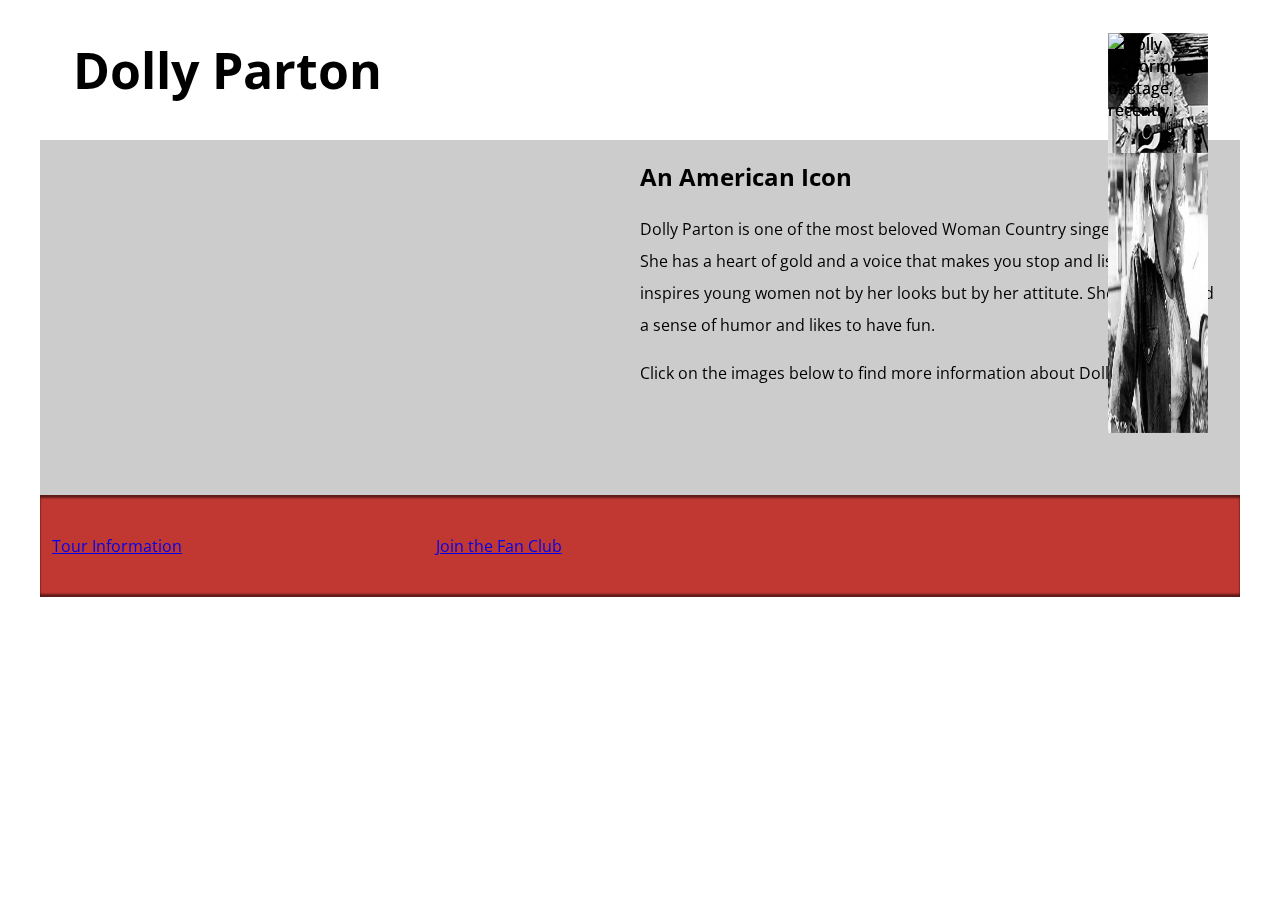
==== index.html @ 7ff773e9 "Week 5 project" ====
<!DOCTYPE html>
<html>
  <head>
    <meta charset="utf-8">
    <meta name="viewport" content="width=device-width">
    <title>Dolly Parton</title>
    <link href='https://fonts.googleapis.com/css?family=Open+Sans:400,700' rel='stylesheet' type='text/css'>
    <link rel="stylesheet" href="style.css">

  </head>

  <body>
    <header>
      <h1>Dolly Parton</h1>

      <img src="Dolly-120.jpg" alt="Young Dolly playing on stage."

    </header>

    <main>
      <article>
        <iframe width="560" height="315" src="https://www.youtube.com/embed/LdSKR8EHnXY" frameborder="0" allow="accelerometer; autoplay; encrypted-media; gyroscope; picture-in-picture" allowfullscreen></iframe>

        <h2>An American Icon</h2>

        <p>Dolly Parton is one of the most beloved Woman Country singer of all time. She has a heart of gold and a voice that makes you stop and listen. She inspires young women not by her looks but by her attitute. She's always had a sense of humor and likes to have fun.</p>

        <p>Click on the images below to find more information about Dolly.</p>
      </article>

      <div class="further-info">


        <a href="https://dollyparton.com/">
          <img src="Dolly-400.jpg" alt="Dolly Parton smiling, young."
          width="400px" height="400px">
          </a>


        <a href="tour.html">Tour Information</a>

          <a href="https://dollyparton.com/">
          <img alt="Dolly performing onstage." src= "Dolly-120.jpg"
          width="120px" height="120px">
          </a>

        <a href="fans.html">Join the Fan Club</a>
          <img><!-- insert appropriate images with srcsets and sizes.
            create figure and fig caption elements to make an image caption that says 'Join the fanclub!'-->
        </a>

        <div class="clearfix"></div>
      </div>

      <div class="closing-image">

        <img src="Dolly-1200.jpg" alt="Dolly performing onstage, recently.">
        <img src="Dolly-1200-400.jpg" alt="Dolly performing onstage, recently.">
      
      </div>

    </main>
  </body>
</html>
---- style.css ----
/* header and body setup */
  html {
    font-family: 'Open Sans', sans-serif;
    background: url(images/pattern.png);
  }
  body {
    width: 100%;
    max-width: 1200px;
    margin: 0 auto;
    background-color: white;
    position: relative;
  }
  /* Header styling */
  header {
    height: 150px;
  }
  header img {
    width: 100px;
    position: absolute;
    right: 32.5px;
    top: 32.5px;
  }
  h1 {
    font-size: 50px;
    line-height: 140px;
    margin: 0 0 0 32.5px;
  }
  /* main section and video styling */
  main {
    background: #ccc;
  }
  article {
    padding: 20px;
  }
  h2 {
    margin-top: 0;
  }
  p {
    line-height: 2;
  }
  iframe {
    float: left;
    margin: 0 20px 20px 0;
    max-width: 100%;
  }
  /* further info links */
  .further-info {
    clear: left;
    padding: 40px 0;
    background: #c13832;
    box-shadow: inset 0 3px 2px rgba(0,0,0,0.5),
                inset 0 -3px 2px rgba(0,0,0,0.5);
  }
  .further-info a {
    width: 30%;
    padding: 0 1%;
    display: block;
    float: left;
  }
  .further-info img {
    max-width: 100%;
  }
  .clearfix {
    clear: both;
  }
  /* Red panda image */
  .closing-image img {
    display: block;
    max-width: 100%;
  }
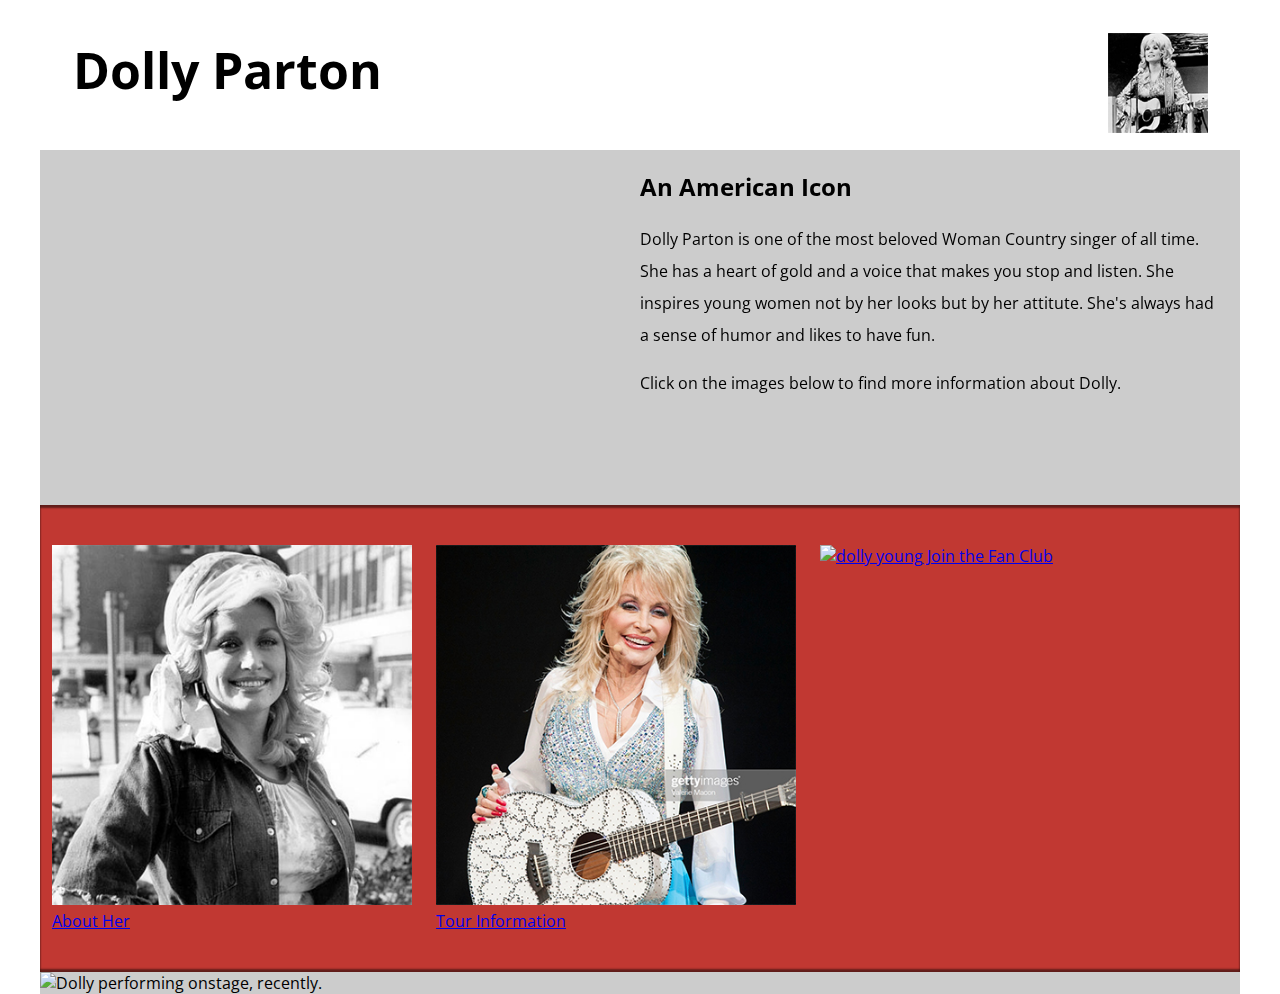
==== commit 40cf30ca: "updates to my website after recieving help" ====
--- a/index.html
+++ b/index.html
@@ -13,7 +13,7 @@
     <header>
       <h1>Dolly Parton</h1>
 
-      <img src="Dolly-120.jpg" alt="Young Dolly playing on stage."
+      <img src="Dolly-120.jpg" alt="Young Dolly playing on stage.">
 
     </header>
 
@@ -30,22 +30,25 @@
 
       <div class="further-info">
 
+          <a href="https://dollyparton.com/">
+<img srcset="dolly-120.jpg 120w, Dolly-400.jpg 400w"
+src="Dolly-400.jpg 400w" sizes="(max-width: 400px) 120px, 400px"
+alt="Dolly Photo">
+<br>
+About Her
 
-        <a href="https://dollyparton.com/">
-          <img src="Dolly-400.jpg" alt="Dolly Parton smiling, young."
-          width="400px" height="400px">
+
+        <a href="tour.html">
+          <img srcset="dolly-1200-400.jpg 120w" alt="dolly on stage"
+          <br>
+          Tour Information</a>
           </a>
 
-
-        <a href="tour.html">Tour Information</a>
-
-          <a href="https://dollyparton.com/">
-          <img alt="Dolly performing onstage." src= "Dolly-120.jpg"
-          width="120px" height="120px">
-          </a>
-
-        <a href="fans.html">Join the Fan Club</a>
-          <img><!-- insert appropriate images with srcsets and sizes.
+        <a href="fans.html">
+          <img srcset="dolly-120.jpg 120w" alt="dolly young"
+          <br>
+          Join the Fan Club</a>
+          <!-- insert appropriate images with srcsets and sizes.
             create figure and fig caption elements to make an image caption that says 'Join the fanclub!'-->
         </a>
 
@@ -55,8 +58,8 @@
       <div class="closing-image">
 
         <img src="Dolly-1200.jpg" alt="Dolly performing onstage, recently.">
-        <img src="Dolly-1200-400.jpg" alt="Dolly performing onstage, recently.">
-      
+
+
       </div>
 
     </main>
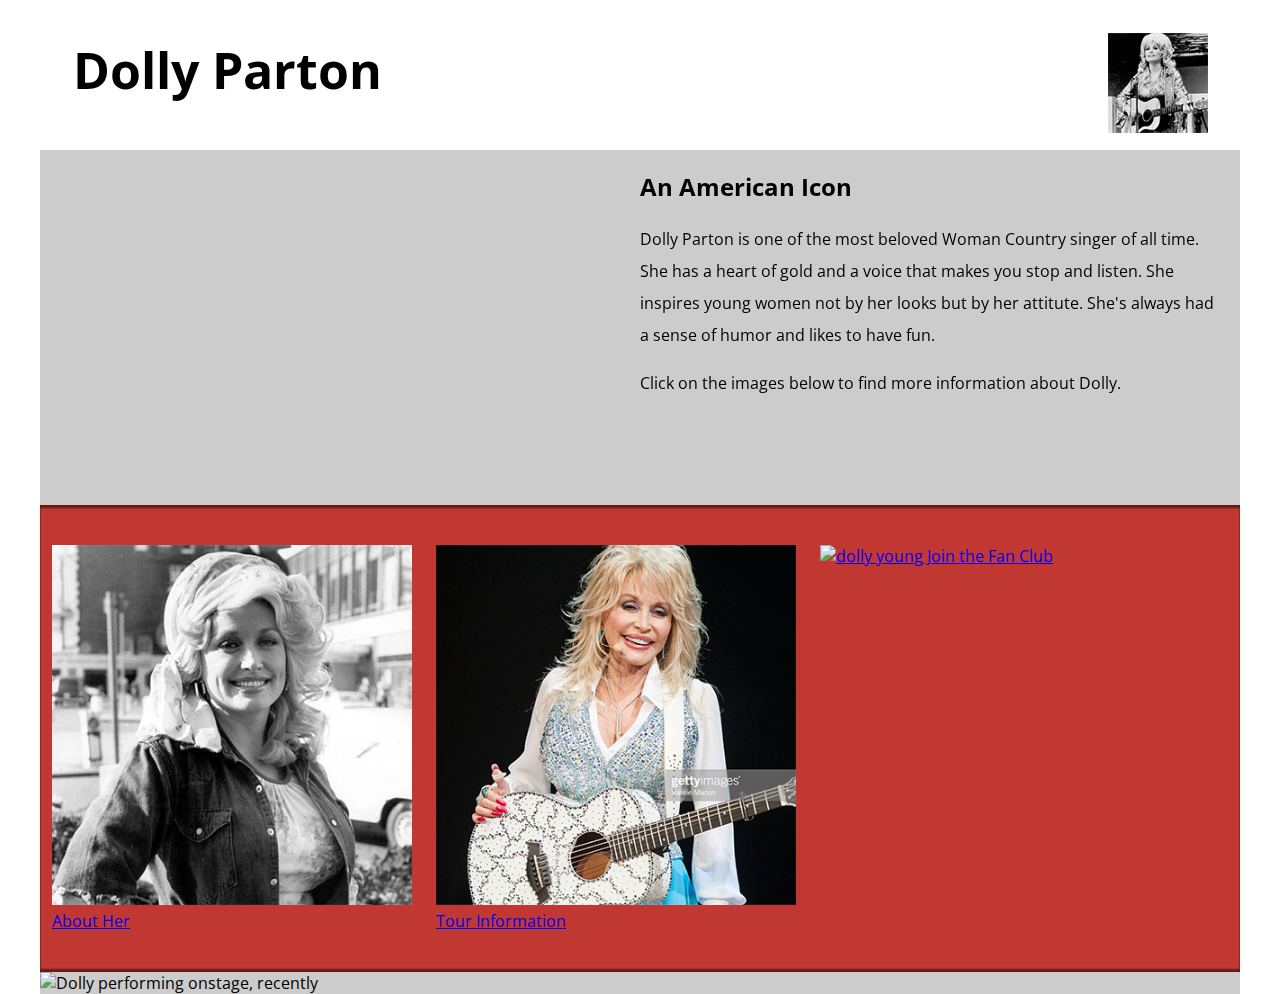
==== commit 7c1b626e: "update" ====
--- a/index.html
+++ b/index.html
@@ -48,6 +48,7 @@
           <img srcset="dolly-120.jpg 120w" alt="dolly young"
           <br>
           Join the Fan Club</a>
+        </a>
           <!-- insert appropriate images with srcsets and sizes.
             create figure and fig caption elements to make an image caption that says 'Join the fanclub!'-->
         </a>
@@ -57,7 +58,7 @@
 
       <div class="closing-image">
 
-        <img src="Dolly-1200.jpg" alt="Dolly performing onstage, recently.">
+        <img srcset="Dolly-1200.jpg 1200w" alt="Dolly performing onstage, recently">
 
 
       </div>
